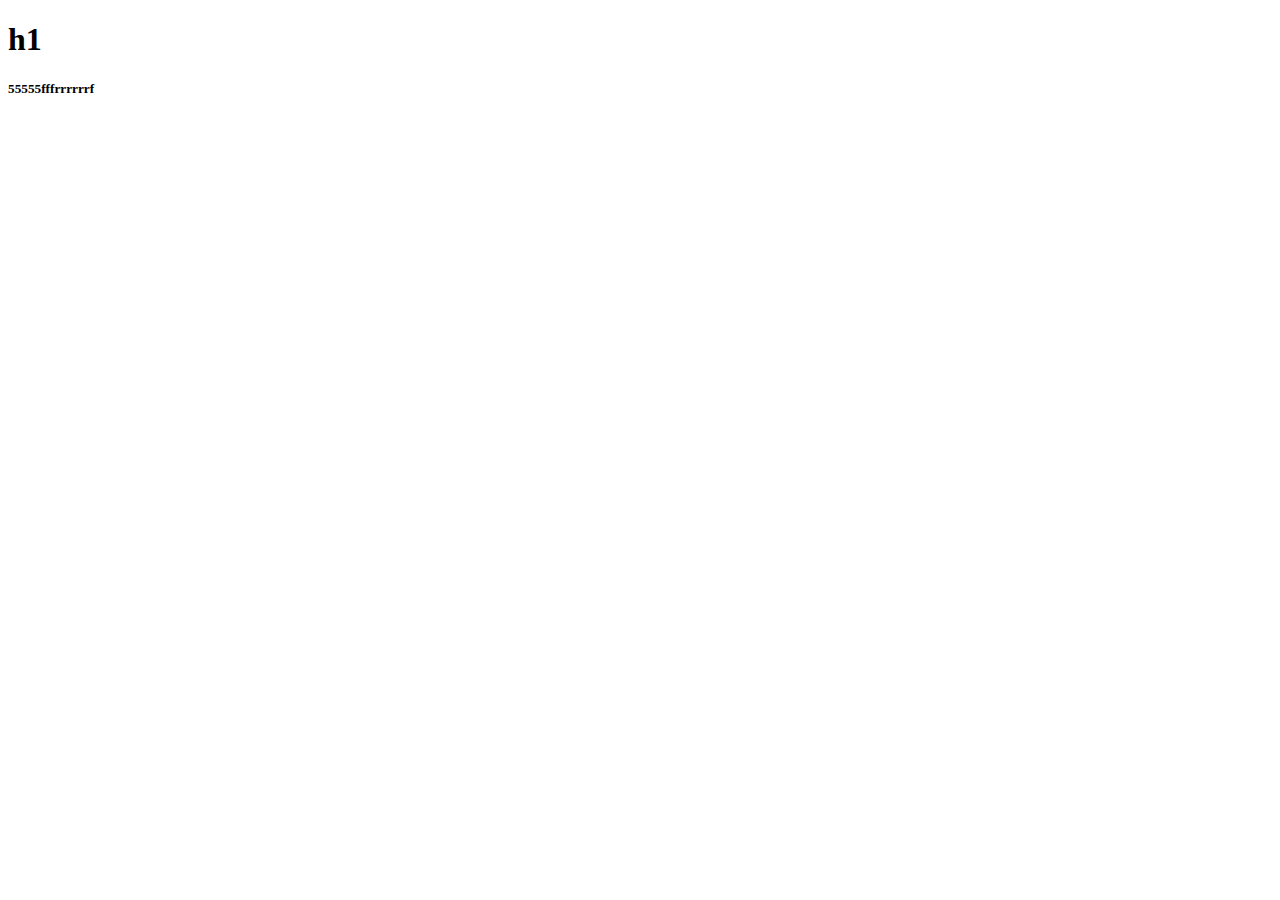
==== index.html @ 68647e26 "text8" ====
<!DOCTYPE html>
<html lang="en">
<head>
    <meta charset="UTF-8">
    <meta name="viewport" content="width=device-width, initial-scale=1.0">
    <title>Document</title>
</head>
<body>
    <h1>h1</h1>
    <h5>55555fffrrrrrrf</h5>
</body>
</html>
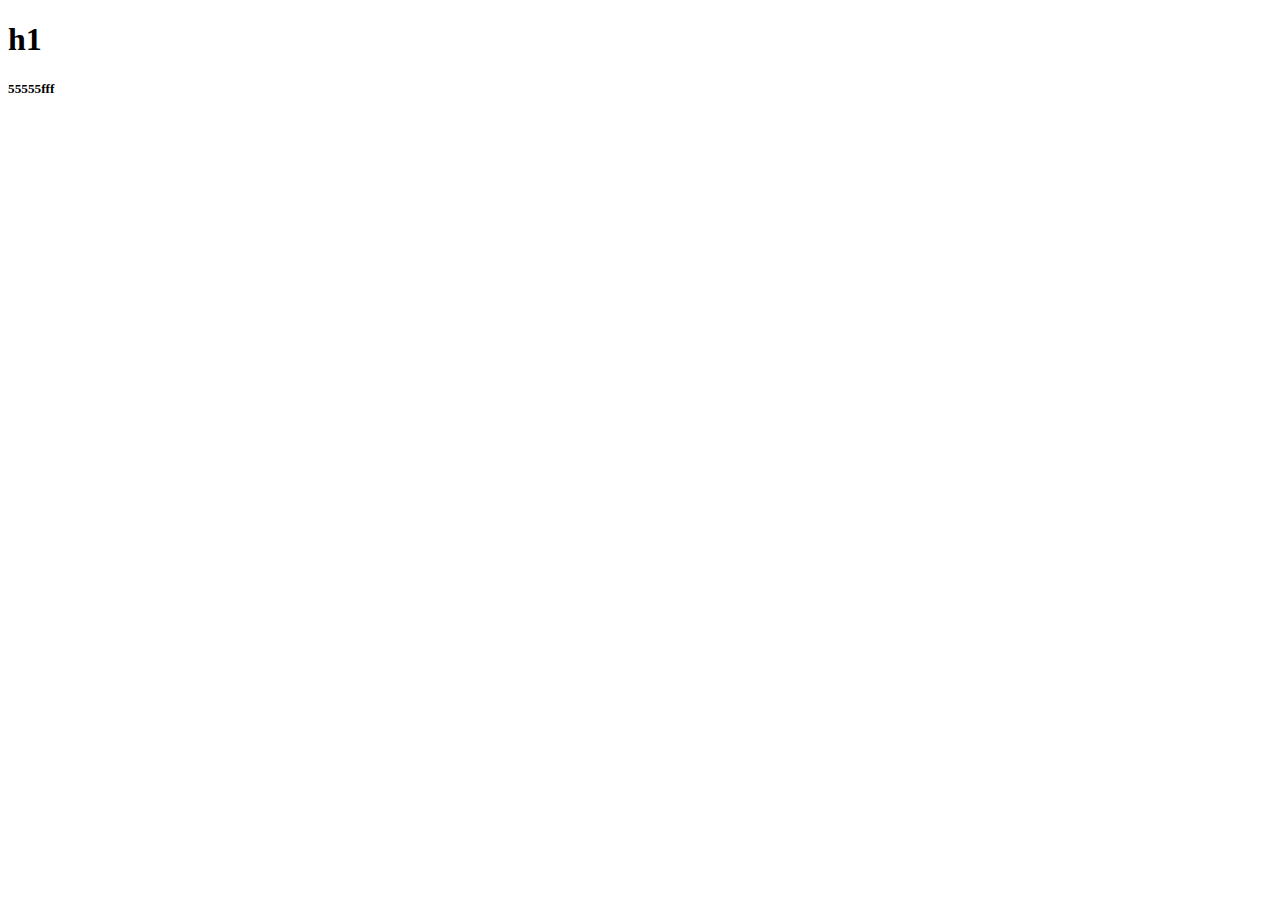
==== commit 44658b10: "text111" ====
--- a/index.html
+++ b/index.html
@@ -7,6 +7,6 @@
 </head>
 <body>
     <h1>h1</h1>
-    <h5>55555fffrrrrrrf</h5>
+    <h5>55555fff</h5>
 </body>
 </html>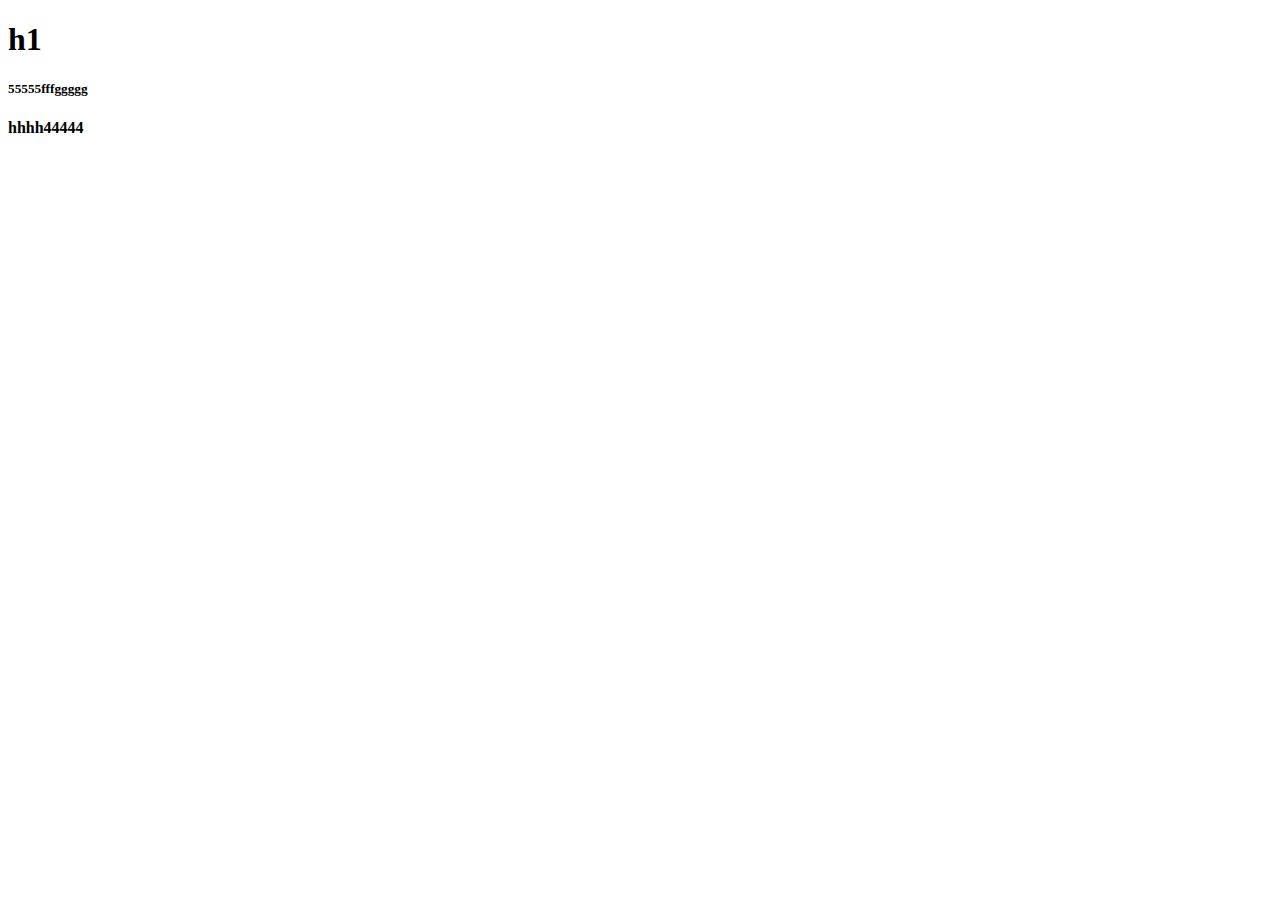
==== commit 0c57d06a: "xxxxx" ====
--- a/index.html
+++ b/index.html
@@ -7,6 +7,7 @@
 </head>
 <body>
     <h1>h1</h1>
-    <h5>55555fff</h5>
+    <h5>55555fffggggg</h5>
+    <h4>hhhh44444</h4>
 </body>
 </html>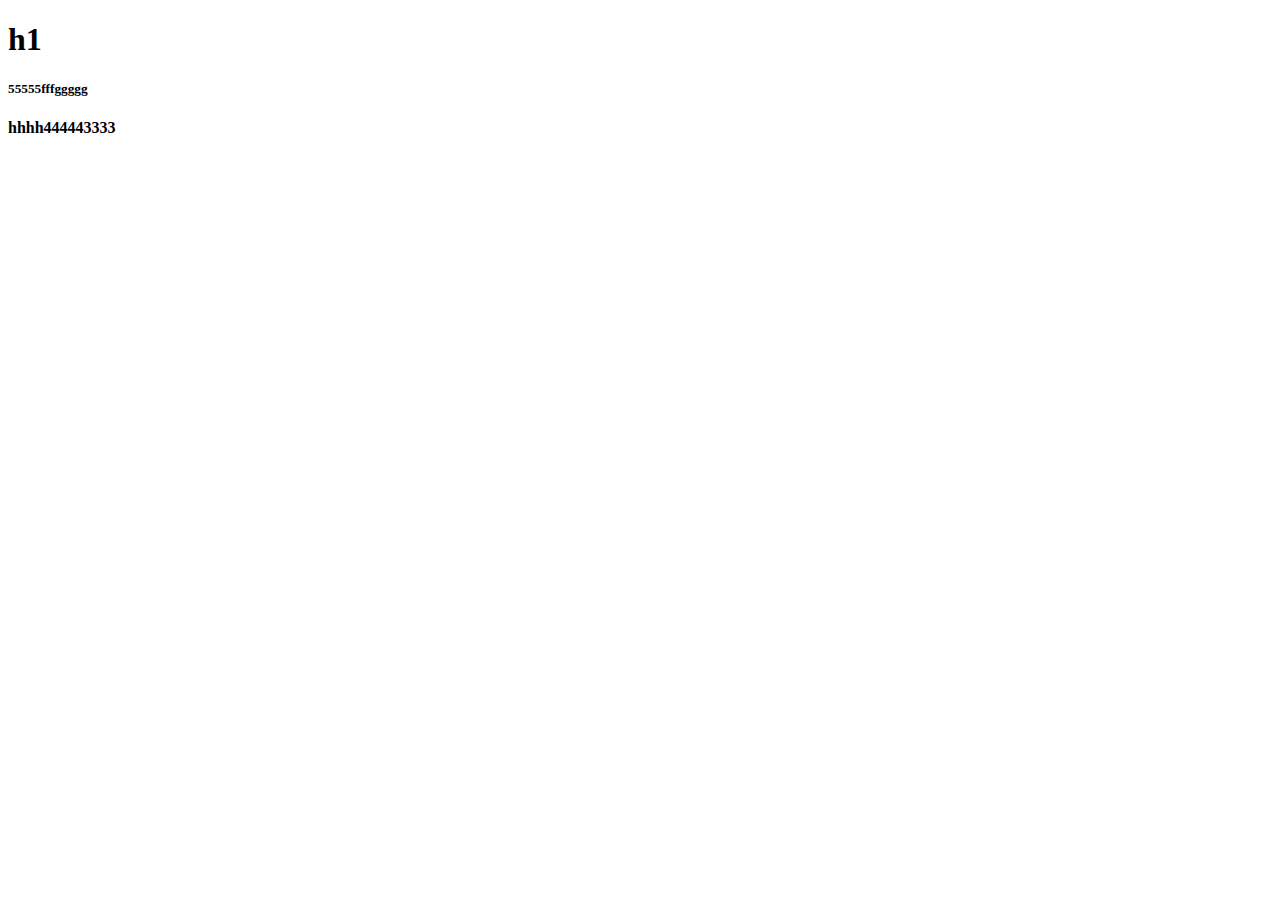
==== commit 695c3263: "ㄎ" ====
--- a/index.html
+++ b/index.html
@@ -8,6 +8,6 @@
 <body>
     <h1>h1</h1>
     <h5>55555fffggggg</h5>
-    <h4>hhhh44444</h4>
+    <h4>hhhh444443333</h4>
 </body>
 </html>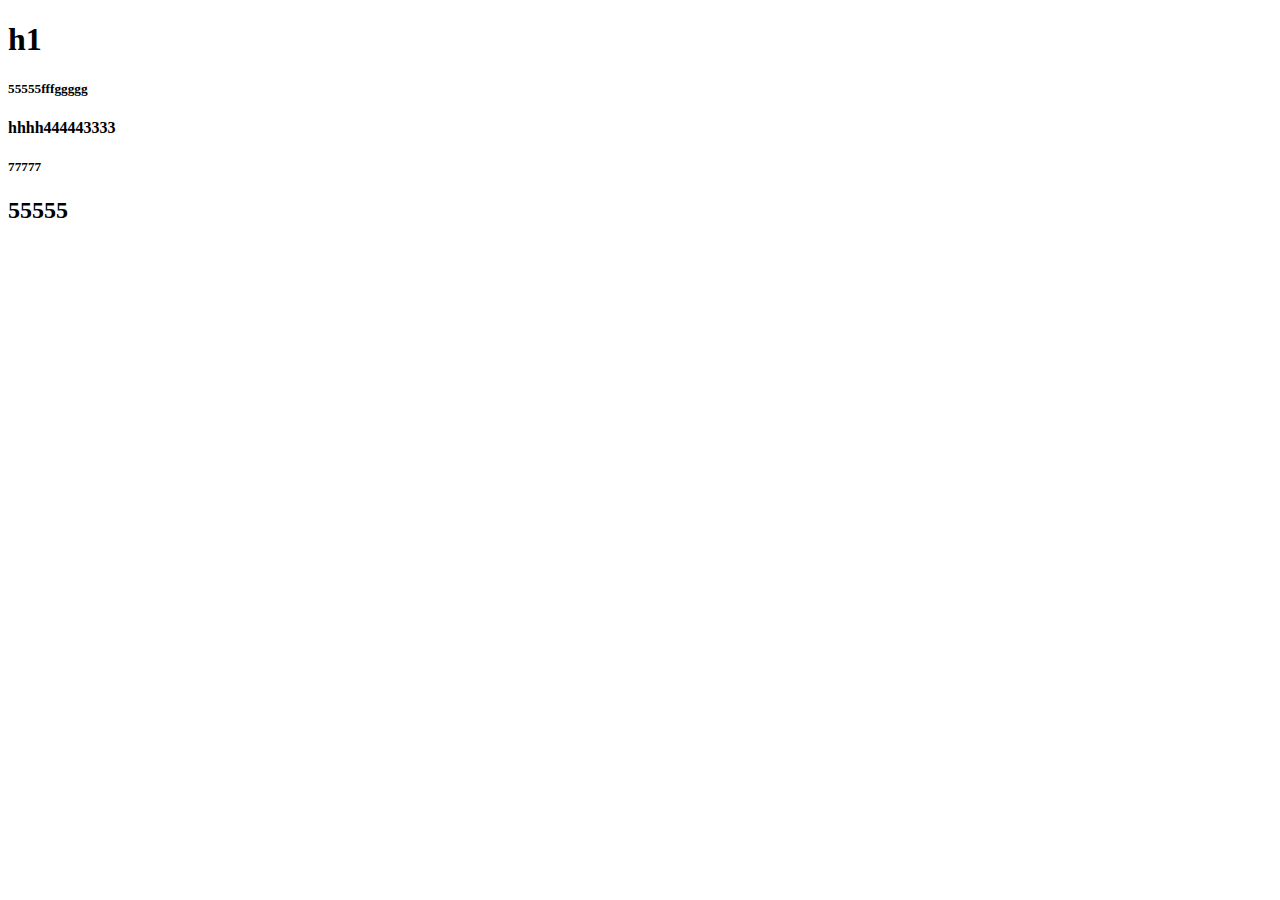
==== commit 51bf3bfc: "hello" ====
--- a/index.html
+++ b/index.html
@@ -9,5 +9,7 @@
     <h1>h1</h1>
     <h5>55555fffggggg</h5>
     <h4>hhhh444443333</h4>
+    <h5>77777</h5>
+    <h2>55555</h2>
 </body>
 </html>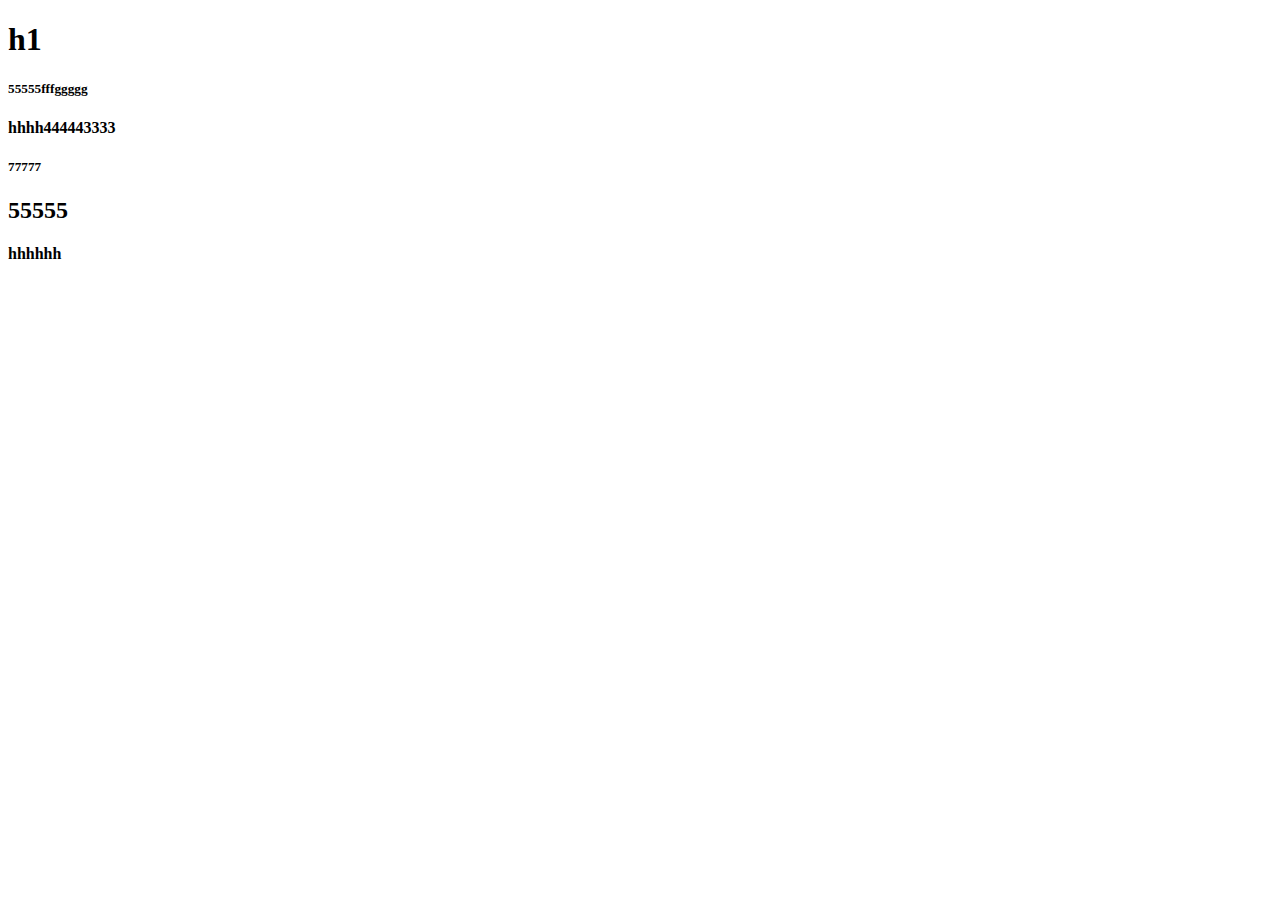
==== commit ee0f9ef9: "hello world" ====
--- a/index.html
+++ b/index.html
@@ -11,5 +11,6 @@
     <h4>hhhh444443333</h4>
     <h5>77777</h5>
     <h2>55555</h2>
+    <h4>hhhhhh</h4>
 </body>
 </html>